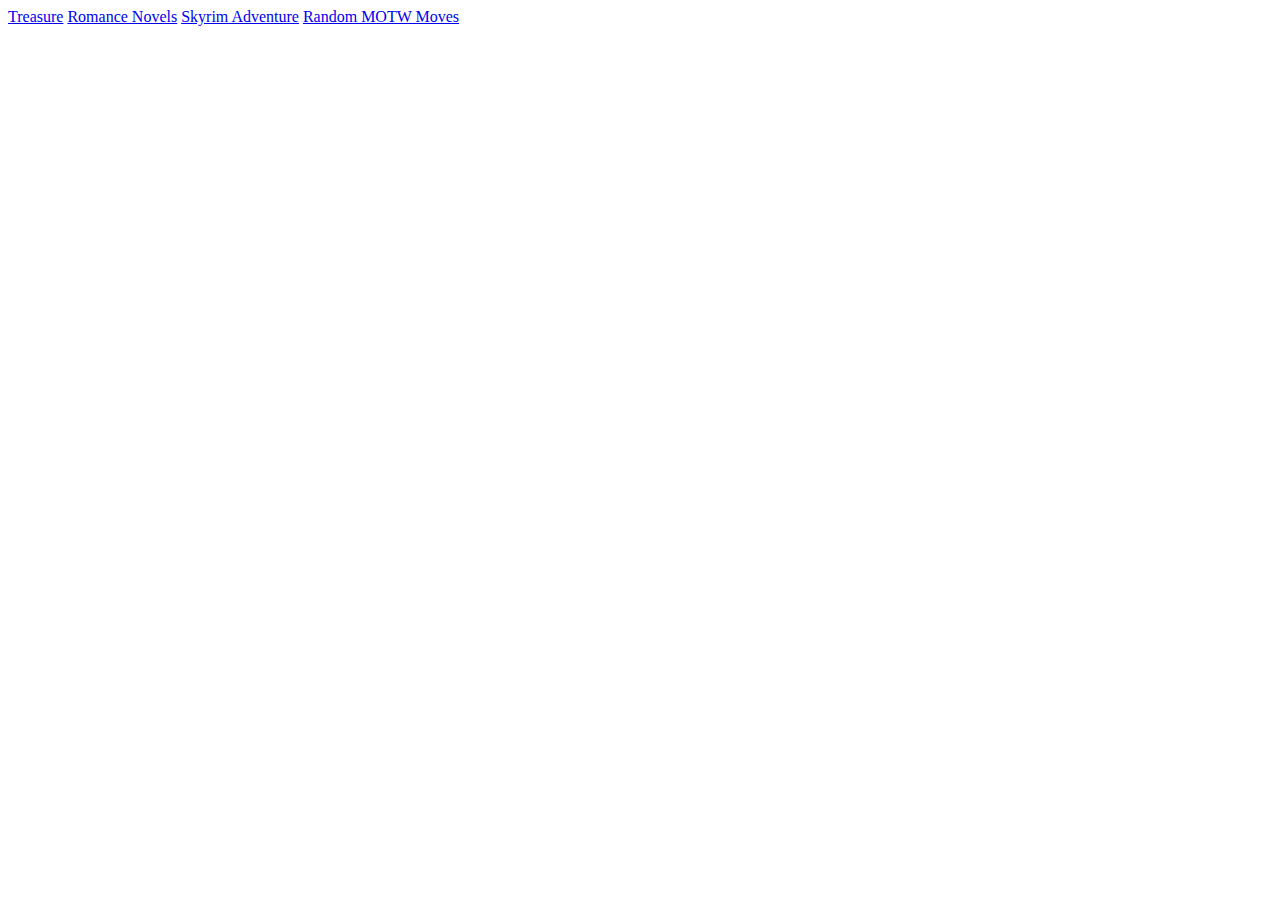
==== index.html @ c5a81545 "added first go at random hunter moves" ====
﻿<!DOCTYPE HTML>
<html>


<head>
	
	<script src="js/jquery-3.4.1.min.js"></script>
	<script src="js/RandomTreasureHoard.js" type="text/javascript"></script>
	<script src="js/GetRomanceNovels.js" type="text/javascript"></script>
	<script src="js/GetSkyrimAdventure.js" type="text/javascript"></script>
	<script src="js/GetRandomPlaybookMove.js" type="text/javascript"></script>
	<link rel="stylesheet" href="styles.css">
	
	<meta name="viewport" content="width=device-width, initial-scale=1" /> 

</head>
<body>


	<div class="sidebar">
		<a href="#RandomTreasureHoard" id=tab_Treasure onclick = "cleanUp(); get_treasureBody()">Treasure</a>
		<a href="#RandomFantasyRomanceNovel" id=tab_RomanceNovels onclick = "cleanUp(); get_RomanceNovelBody()">Romance Novels</a>
		<a href="#RandomSkyrimAdventure" id=tab_RandomSkyrimAdventure onclick = "cleanUp(); get_RandomSkyrimAdventure()">Skyrim Adventure</a>
		<a href="#RandomPlaybookMove" id=tab_RandomPlaybookMove onclick = "cleanUp(); get_RandomPlaybookMove()">Random MOTW Moves</a>

	</div>


	<div class="content">

		<div id="title"></div>
		<div id="main"></div>
		<div id="output"></div>

	</div>


</body>
</html>
<script>

	function cleanUp(){
		document.getElementById("title").innerHTML = "";
		document.getElementById("main").innerHTML = "";
		document.getElementById("output").innerHTML = "";

		document.getElementById("tab_Treasure").className = "inactive";
		document.getElementById("tab_RomanceNovels").className = "inactive";
		document.getElementById("tab_RandomSkyrimAdventure").className = "inactive";


	}

	function get_treasureBody(){

		

		document.getElementById("tab_Treasure").className = "active";

		document.getElementById("title").innerHTML = "<h1>DnD 5E Random Treasure Hoard</h1>";

		var output = "<select id=\"challenge_rating\" name=\"challenge_rating\" class=\"string\">" +
			"<option value=\"Challenge 0-4\">Challenge 0-4</option>" +
			"<option value=\"Challenge 5-10\">Challenge 5-10</option>"+
			"<option value=\"Challenge 11-16\">Challenge 11-16</option>" +
			"<option value=\"Challenge 17+\">Challenge 17+</option>"+
			"</select>"+
			"<input type=\"button\" value=\"Go!\" onclick=\"get_treasure()\">";

		document.getElementById("main").innerHTML = output;			

	}

    function get_treasure() {

        //Get Challenge Rating
		var challengeRating = document.getElementById("challenge_rating").value;

        output =  getTreasure(challengeRating);
		document.getElementById("output").innerHTML = output.join("<br>");

    }
	

	function get_RomanceNovelBody(){

		

		//Generate List

		document.getElementById("tab_RomanceNovels").className = "active";

		document.getElementById("title").innerHTML = "<h1>Random Fantasy Romance Novels</h1>";

		var novels = GetNovelNames();
		document.getElementById("main").innerHTML = "";
		document.getElementById("output").innerHTML = novels.join("<br>");

	}

	function get_RandomSkyrimAdventure(){

		document.getElementById("tab_RandomSkyrimAdventure").className = "active";

		var adventure = GetAdventure();

		document.getElementById("title").innerHTML = "<h1>Random Skyrim Adventure</h1>";
		document.getElementById("main").innerHTML = adventure;
		document.getElementById("output").innerHTML = "";

	}

	function get_RandomPlaybookMove(){

		document.getElementById("tab_RandomPlaybookMove").className = "active";

		var Move = GetPlaybookMove();

		document.getElementById("title").innerHTML = "<h1>Random MOTW Move</h1>";
		document.getElementById("main").innerHTML = Move;
		document.getElementById("output").innerHTML = "";

	}

</script>
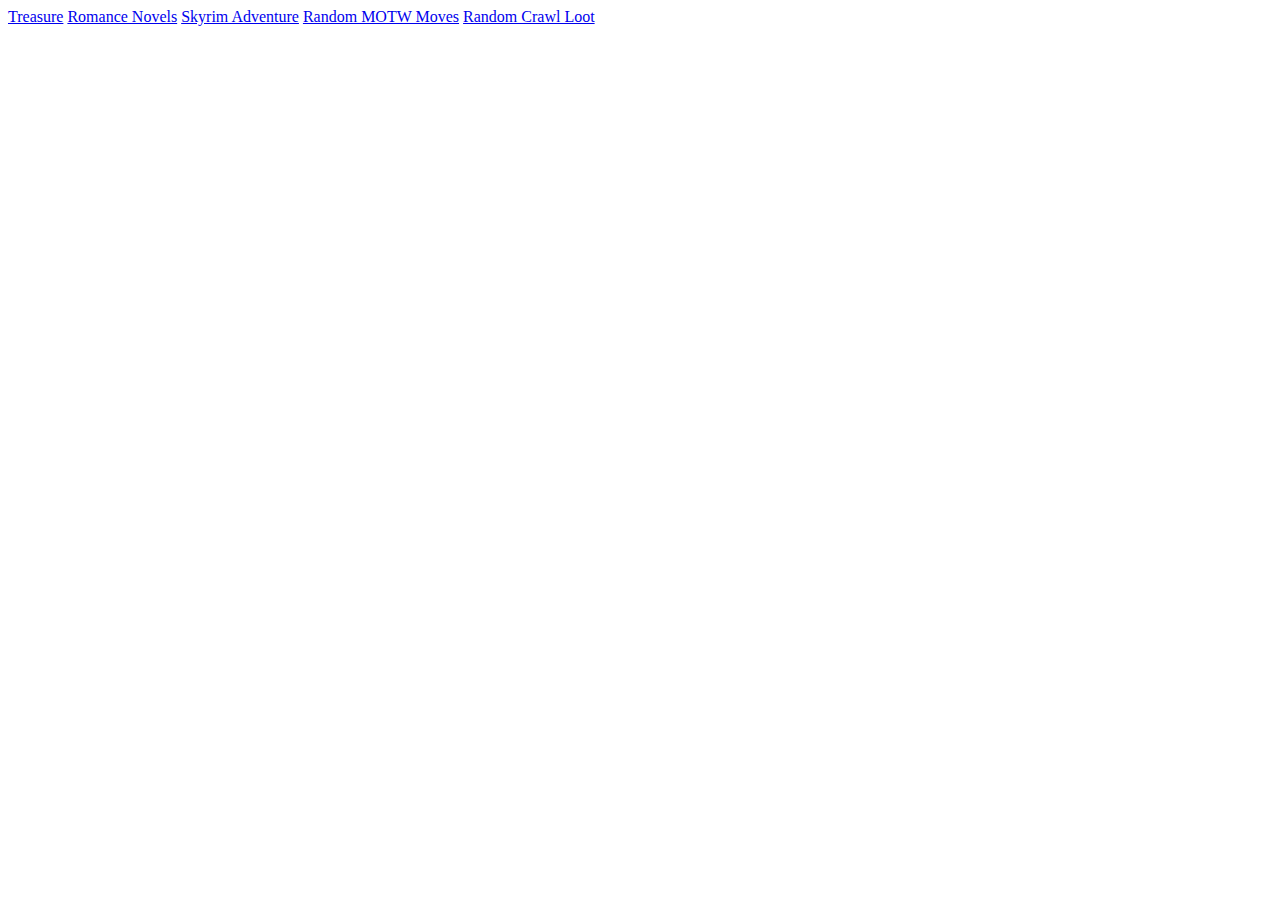
==== commit 4beca3d8: "fixed spaces" ====
--- a/index.html
+++ b/index.html
@@ -1,125 +1,141 @@
 ﻿<!DOCTYPE HTML>
 <html>
 
+<head>
+    <script src="js/jquery-3.4.1.min.js"></script>
+    <script src="js/RandomTreasureHoard.js" type="text/javascript"></script>
+    <script src="js/GetRomanceNovels.js" type="text/javascript"></script>
+    <script src="js/GetSkyrimAdventure.js" type="text/javascript"></script>
+    <script src="js/GetRandomPlaybookMove.js" type="text/javascript"></script>
+    <script src="js/GetRandomCrawlLoot.js" type="text/javascript"></script>
+    <link rel="stylesheet" href="styles.css">
+    <meta name="viewport" content="width=device-width, initial-scale=1" />
+    <style>
+        .spell-card {
+            border: 1px solid #000;
+            border-radius: 10px;
+            padding: 10px;
+            margin: 10px;
+            background-color: #f9f9f9;
+            box-shadow: 0 0 10px rgba(0, 0, 0, 0.1);
+        }
 
-<head>
-	
-	<script src="js/jquery-3.4.1.min.js"></script>
-	<script src="js/RandomTreasureHoard.js" type="text/javascript"></script>
-	<script src="js/GetRomanceNovels.js" type="text/javascript"></script>
-	<script src="js/GetSkyrimAdventure.js" type="text/javascript"></script>
-	<script src="js/GetRandomPlaybookMove.js" type="text/javascript"></script>
-	<link rel="stylesheet" href="styles.css">
-	
-	<meta name="viewport" content="width=device-width, initial-scale=1" /> 
+        .spell-card h2 {
+            margin: 0;
+            font-size: 1.5em;
+        }
 
+        .spell-card p {
+            margin: 5px 0;
+        }
+    </style>
 </head>
+
 <body>
+    <div class="sidebar">
+        <a href="#RandomTreasureHoard" id="tab_Treasure" onclick="cleanUp(); get_treasureBody()">Treasure</a>
+        <a href="#RandomFantasyRomanceNovel" id="tab_RomanceNovels" onclick="cleanUp(); get_RomanceNovelBody()">Romance Novels</a>
+        <a href="#RandomSkyrimAdventure" id="tab_RandomSkyrimAdventure" onclick="cleanUp(); get_RandomSkyrimAdventure()">Skyrim Adventure</a>
+        <a href="#RandomPlaybookMove" id="tab_RandomPlaybookMove" onclick="cleanUp(); get_RandomPlaybookMove()">Random MOTW Moves</a>
+        <a href="#RandomCrawlLoot" id="tab_RandomCrawlLoot" onclick="cleanUp(); get_RandomCrawlLoot()">Random Crawl Loot</a>
+    </div>
 
+    <div class="content">
+        <div id="title"></div>
+        <div id="main"></div>
+        <div id="output"></div>
+    </div>
+</body>
 
-	<div class="sidebar">
-		<a href="#RandomTreasureHoard" id=tab_Treasure onclick = "cleanUp(); get_treasureBody()">Treasure</a>
-		<a href="#RandomFantasyRomanceNovel" id=tab_RomanceNovels onclick = "cleanUp(); get_RomanceNovelBody()">Romance Novels</a>
-		<a href="#RandomSkyrimAdventure" id=tab_RandomSkyrimAdventure onclick = "cleanUp(); get_RandomSkyrimAdventure()">Skyrim Adventure</a>
-		<a href="#RandomPlaybookMove" id=tab_RandomPlaybookMove onclick = "cleanUp(); get_RandomPlaybookMove()">Random MOTW Moves</a>
-
-	</div>
-
-
-	<div class="content">
-
-		<div id="title"></div>
-		<div id="main"></div>
-		<div id="output"></div>
-
-	</div>
-
-
-</body>
 </html>
 <script>
+    function cleanUp() {
+        document.getElementById("title").innerHTML = "";
+        document.getElementById("main").innerHTML = "";
+        document.getElementById("output").innerHTML = "";
 
-	function cleanUp(){
-		document.getElementById("title").innerHTML = "";
-		document.getElementById("main").innerHTML = "";
-		document.getElementById("output").innerHTML = "";
+        document.getElementById("tab_Treasure").className = "inactive";
+        document.getElementById("tab_RomanceNovels").className = "inactive";
+        document.getElementById("tab_RandomSkyrimAdventure").className = "inactive";
+        document.getElementById("tab_RandomPlaybookMove").className = "inactive";
+        document.getElementById("tab_RandomCrawlLoot").className = "inactive";
+    }
 
-		document.getElementById("tab_Treasure").className = "inactive";
-		document.getElementById("tab_RomanceNovels").className = "inactive";
-		document.getElementById("tab_RandomSkyrimAdventure").className = "inactive";
+    function get_treasureBody() {
+        document.getElementById("tab_Treasure").className = "active";
+        document.getElementById("title").innerHTML = "<h1>DnD 5E Random Treasure Hoard</h1>";
 
+        var output = "<select id=\"challenge_rating\" name=\"challenge_rating\" class=\"string\">" +
+            "<option value=\"Challenge 0-4\">Challenge 0-4</option>" +
+            "<option value=\"Challenge 5-10\">Challenge 5-10</option>" +
+            "<option value=\"Challenge 11-16\">Challenge 11-16</option>" +
+            "<option value=\"Challenge 17+\">Challenge 17+</option>" +
+            "</select>" +
+            "<input type=\"button\" value=\"Go!\" onclick=\"get_treasure()\">";
 
-	}
-
-	function get_treasureBody(){
-
-		
-
-		document.getElementById("tab_Treasure").className = "active";
-
-		document.getElementById("title").innerHTML = "<h1>DnD 5E Random Treasure Hoard</h1>";
-
-		var output = "<select id=\"challenge_rating\" name=\"challenge_rating\" class=\"string\">" +
-			"<option value=\"Challenge 0-4\">Challenge 0-4</option>" +
-			"<option value=\"Challenge 5-10\">Challenge 5-10</option>"+
-			"<option value=\"Challenge 11-16\">Challenge 11-16</option>" +
-			"<option value=\"Challenge 17+\">Challenge 17+</option>"+
-			"</select>"+
-			"<input type=\"button\" value=\"Go!\" onclick=\"get_treasure()\">";
-
-		document.getElementById("main").innerHTML = output;			
-
-	}
+        document.getElementById("main").innerHTML = output;
+    }
 
     function get_treasure() {
+        var challengeRating = document.getElementById("challenge_rating").value;
+        var output = getTreasure(challengeRating);
+        document.getElementById("output").innerHTML = output.join("<br>");
+    }
 
-        //Get Challenge Rating
-		var challengeRating = document.getElementById("challenge_rating").value;
+    function get_RomanceNovelBody() {
+        document.getElementById("tab_RomanceNovels").className = "active";
+        document.getElementById("title").innerHTML = "<h1>Random Fantasy Romance Novels</h1>";
 
-        output =  getTreasure(challengeRating);
-		document.getElementById("output").innerHTML = output.join("<br>");
+        var novels = GetNovelNames();
+        document.getElementById("main").innerHTML = "";
+        document.getElementById("output").innerHTML = novels.join("<br>");
+    }
 
+    function get_RandomSkyrimAdventure() {
+        document.getElementById("tab_RandomSkyrimAdventure").className = "active";
+
+        var adventure = GetAdventure();
+        document.getElementById("title").innerHTML = "<h1>Random Skyrim Adventure</h1>";
+        document.getElementById("main").innerHTML = adventure;
+        document.getElementById("output").innerHTML = "";
     }
-	
 
-	function get_RomanceNovelBody(){
+    function get_RandomPlaybookMove() {
+        document.getElementById("tab_RandomPlaybookMove").className = "active";
 
-		
+        var Move = GetPlaybookMove();
+        document.getElementById("title").innerHTML = "<h1>Random MOTW Move</h1>";
+        document.getElementById("main").innerHTML = Move;
+        document.getElementById("output").innerHTML = "";
+    }
 
-		//Generate List
+    function get_RandomCrawlLoot() {
+        document.getElementById("tab_RandomCrawlLoot").className = "active";
+        document.getElementById("title").innerHTML = "<h1>Random Crawl Loot</h1>";
 
-		document.getElementById("tab_RomanceNovels").className = "active";
+        var output = "<input type='number' id='character_level' name='character_level' min='1' max='20' placeholder='Enter character level'>" +
+            "<input type='button' value='Go!' onclick='generateCrawlLoot()'>";
 
-		document.getElementById("title").innerHTML = "<h1>Random Fantasy Romance Novels</h1>";
+        document.getElementById("main").innerHTML = output;
+        document.getElementById("output").innerHTML = "";
+    }
 
-		var novels = GetNovelNames();
-		document.getElementById("main").innerHTML = "";
-		document.getElementById("output").innerHTML = novels.join("<br>");
+    function generateCrawlLoot() {
+        var characterLevel = document.getElementById("character_level").value;
+        var loot = GetCrawlLoot(characterLevel);
+        var output = "<div class='spell-card'>" +
+            "<h2>Magic Item</h2>" +
+            "<h1>Name: " + loot.equipment.EquipmentName + " of " + loot.spell.spellName + "</p>" +
+            "<p>This item allows you to cast the spell " + loot.spell.spellName + " once per long rest.</p>" +
 
-	}
+			"<p>Your spellcasting stat for this item is your classes primary ability stat. If your class has spell slots, you may use those spell slots to cast these spells additional times as long as the spell slot matches the spell level. </p>"
+			"<p>This item requires attunement. Attuning to an item requires a creature to spend a short rest focused on only that item while being in physical contact with it. An item can be attuned to only one creature at a time, and a creature can be attuned to no more than three magic items at a time. </p>" 
 
-	function get_RandomSkyrimAdventure(){
+			"<p>Damage: " + loot.equipment.damage + "</p>" +
+            "<p>Notes: " + loot.equipment.notes + "</p>" +
+            "<h2>Spell</h2>";
 
-		document.getElementById("tab_RandomSkyrimAdventure").className = "active";
-
-		var adventure = GetAdventure();
-
-		document.getElementById("title").innerHTML = "<h1>Random Skyrim Adventure</h1>";
-		document.getElementById("main").innerHTML = adventure;
-		document.getElementById("output").innerHTML = "";
-
-	}
-
-	function get_RandomPlaybookMove(){
-
-		document.getElementById("tab_RandomPlaybookMove").className = "active";
-
-		var Move = GetPlaybookMove();
-
-		document.getElementById("title").innerHTML = "<h1>Random MOTW Move</h1>";
-		document.getElementById("main").innerHTML = Move;
-		document.getElementById("output").innerHTML = "";
-
-	}
-
-</script>
+        output += "</div>";
+        document.getElementById("output").innerHTML = output;
+    }
+</script>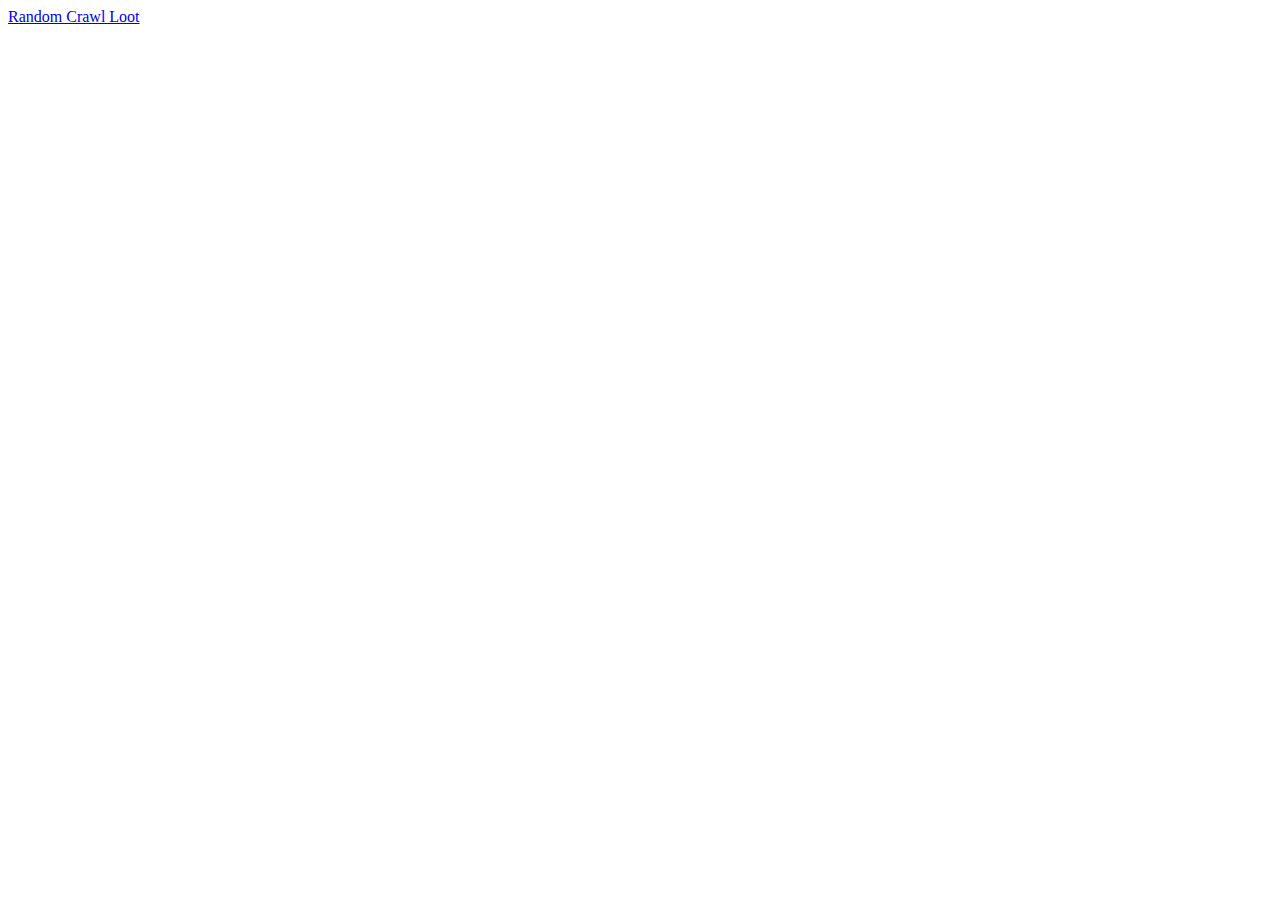
==== commit 461b7809: "remove spell list" ====
--- a/index.html
+++ b/index.html
@@ -3,10 +3,6 @@
 
 <head>
     <script src="js/jquery-3.4.1.min.js"></script>
-    <script src="js/RandomTreasureHoard.js" type="text/javascript"></script>
-    <script src="js/GetRomanceNovels.js" type="text/javascript"></script>
-    <script src="js/GetSkyrimAdventure.js" type="text/javascript"></script>
-    <script src="js/GetRandomPlaybookMove.js" type="text/javascript"></script>
     <script src="js/GetRandomCrawlLoot.js" type="text/javascript"></script>
     <link rel="stylesheet" href="styles.css">
     <meta name="viewport" content="width=device-width, initial-scale=1" />
@@ -33,10 +29,6 @@
 
 <body>
     <div class="sidebar">
-        <a href="#RandomTreasureHoard" id="tab_Treasure" onclick="cleanUp(); get_treasureBody()">Treasure</a>
-        <a href="#RandomFantasyRomanceNovel" id="tab_RomanceNovels" onclick="cleanUp(); get_RomanceNovelBody()">Romance Novels</a>
-        <a href="#RandomSkyrimAdventure" id="tab_RandomSkyrimAdventure" onclick="cleanUp(); get_RandomSkyrimAdventure()">Skyrim Adventure</a>
-        <a href="#RandomPlaybookMove" id="tab_RandomPlaybookMove" onclick="cleanUp(); get_RandomPlaybookMove()">Random MOTW Moves</a>
         <a href="#RandomCrawlLoot" id="tab_RandomCrawlLoot" onclick="cleanUp(); get_RandomCrawlLoot()">Random Crawl Loot</a>
     </div>
 
@@ -44,69 +36,22 @@
         <div id="title"></div>
         <div id="main"></div>
         <div id="output"></div>
+        <div id="spell-list"></div>
     </div>
 </body>
 
 </html>
 <script>
+    let spellListCache = null;
+
     function cleanUp() {
         document.getElementById("title").innerHTML = "";
         document.getElementById("main").innerHTML = "";
         document.getElementById("output").innerHTML = "";
+        document.getElementById("spell-list").innerHTML = "";
 
-        document.getElementById("tab_Treasure").className = "inactive";
-        document.getElementById("tab_RomanceNovels").className = "inactive";
-        document.getElementById("tab_RandomSkyrimAdventure").className = "inactive";
-        document.getElementById("tab_RandomPlaybookMove").className = "inactive";
         document.getElementById("tab_RandomCrawlLoot").className = "inactive";
-    }
-
-    function get_treasureBody() {
-        document.getElementById("tab_Treasure").className = "active";
-        document.getElementById("title").innerHTML = "<h1>DnD 5E Random Treasure Hoard</h1>";
-
-        var output = "<select id=\"challenge_rating\" name=\"challenge_rating\" class=\"string\">" +
-            "<option value=\"Challenge 0-4\">Challenge 0-4</option>" +
-            "<option value=\"Challenge 5-10\">Challenge 5-10</option>" +
-            "<option value=\"Challenge 11-16\">Challenge 11-16</option>" +
-            "<option value=\"Challenge 17+\">Challenge 17+</option>" +
-            "</select>" +
-            "<input type=\"button\" value=\"Go!\" onclick=\"get_treasure()\">";
-
-        document.getElementById("main").innerHTML = output;
-    }
-
-    function get_treasure() {
-        var challengeRating = document.getElementById("challenge_rating").value;
-        var output = getTreasure(challengeRating);
-        document.getElementById("output").innerHTML = output.join("<br>");
-    }
-
-    function get_RomanceNovelBody() {
-        document.getElementById("tab_RomanceNovels").className = "active";
-        document.getElementById("title").innerHTML = "<h1>Random Fantasy Romance Novels</h1>";
-
-        var novels = GetNovelNames();
-        document.getElementById("main").innerHTML = "";
-        document.getElementById("output").innerHTML = novels.join("<br>");
-    }
-
-    function get_RandomSkyrimAdventure() {
-        document.getElementById("tab_RandomSkyrimAdventure").className = "active";
-
-        var adventure = GetAdventure();
-        document.getElementById("title").innerHTML = "<h1>Random Skyrim Adventure</h1>";
-        document.getElementById("main").innerHTML = adventure;
-        document.getElementById("output").innerHTML = "";
-    }
-
-    function get_RandomPlaybookMove() {
-        document.getElementById("tab_RandomPlaybookMove").className = "active";
-
-        var Move = GetPlaybookMove();
-        document.getElementById("title").innerHTML = "<h1>Random MOTW Move</h1>";
-        document.getElementById("main").innerHTML = Move;
-        document.getElementById("output").innerHTML = "";
+        document.getElementById("tab_SpellList").className = "inactive";
     }
 
     function get_RandomCrawlLoot() {
@@ -120,22 +65,80 @@
         document.getElementById("output").innerHTML = "";
     }
 
-    function generateCrawlLoot() {
+    async function generateCrawlLoot() {
         var characterLevel = document.getElementById("character_level").value;
-        var loot = GetCrawlLoot(characterLevel);
+        var loot = GetCrawlLoot(characterLevel, spellListCache);
+        var spellDescription = loot.spell ? await getSpellDescription(loot.spell.spellName) : "None available for this level";
         var output = "<div class='spell-card'>" +
-            "<h2>Magic Item</h2>" +
-            "<h1>Name: " + loot.equipment.EquipmentName + " of " + loot.spell.spellName + "</p>" +
+            "<h1>Crawl Item</h1>" +
+            "<h2>Name: " + loot.equipment.EquipmentName + " of " + loot.spell.spellName + "</h2>" +
             "<p>This item allows you to cast the spell " + loot.spell.spellName + " once per long rest.</p>" +
-
-			"<p>Your spellcasting stat for this item is your classes primary ability stat. If your class has spell slots, you may use those spell slots to cast these spells additional times as long as the spell slot matches the spell level. </p>"
-			"<p>This item requires attunement. Attuning to an item requires a creature to spend a short rest focused on only that item while being in physical contact with it. An item can be attuned to only one creature at a time, and a creature can be attuned to no more than three magic items at a time. </p>" 
-
-			"<p>Damage: " + loot.equipment.damage + "</p>" +
+            "<p>Your spellcasting stat for this item is your class's primary ability stat. If your class has spell slots, you may use those spell slots to cast these spells additional times as long as the spell slot matches the spell level.</p>" +
+            "<p>This is an item specific to the Crawl and requires attunement. Attuning to an item requires a creature to spend a short rest focused on only that item while being in physical contact with it. An item can be attuned to only one creature at a time, and a creature can be attuned to 1 item per item slot.</p>" +
+            "<p>Weapon Damage: " + loot.equipment.damage + "</p>" +
             "<p>Notes: " + loot.equipment.notes + "</p>" +
             "<h2>Spell</h2>";
-
+        if (loot.spell) {
+            output += "<p>Name: " + loot.spell.spellName + "</p>" +
+                "<p>Level: " + (loot.spell.spellLevel === 0 ? "Cantrip" : loot.spell.spellLevel) + "</p>" +
+                "<p>Character Level: " + loot.spell.characterLevel + "</p>" +
+                "<p>Description: " + spellDescription + "</p>";
+        } else {
+            output += "<p>None available for this level</p>";
+        }
         output += "</div>";
         document.getElementById("output").innerHTML = output;
     }
+
+    async function getSpellDescription(spellName) {
+        const response = await fetch(`https://www.dnd5eapi.co/api/spells/${spellName.toLowerCase().replace(/ /g, '-')}`);
+        if (!response.ok) {
+            return "Description not available.";
+        }
+        const spellData = await response.json();
+        return spellData.desc.join(" ");
+    }
+
+    async function getSpellList() {
+        if (spellListCache) {
+            return spellListCache;
+        }
+        const response = await fetch('https://www.dnd5eapi.co/api/spells');
+        if (!response.ok) {
+            return [];
+        }
+        const spellList = await response.json();
+        const spellDetailsList = await Promise.all(spellList.results.map(async (spell) => {
+            const spellDetailsResponse = await fetch(`https://www.dnd5eapi.co${spell.url}`);
+            const spellDetails = await spellDetailsResponse.json();
+            return {
+                name: spell.name,
+                level: spellDetails.level
+            };
+        }));
+        spellListCache = spellDetailsList;
+        return spellListCache;
+    }
+
+    async function displaySpellList() {
+        const spells = await getSpellList();
+        let output = "<ul>";
+        for (const spell of spells) {
+            output += `<li>${spell.name} (Level: ${spell.level})</li>`;
+        }
+        output += "</ul>";
+        document.getElementById("spell-list").innerHTML = output;
+    }
+
+    function get_SpellList() {
+        document.getElementById("tab_SpellList").className = "active";
+        document.getElementById("title").innerHTML = "<h1>Spell List</h1>";
+        document.getElementById("main").innerHTML = "";
+        document.getElementById("output").innerHTML = "";
+        displaySpellList();
+    }
+
+    document.addEventListener("DOMContentLoaded", function() {
+        getSpellList(); // Fetch the spell list once when the page loads
+    });
 </script>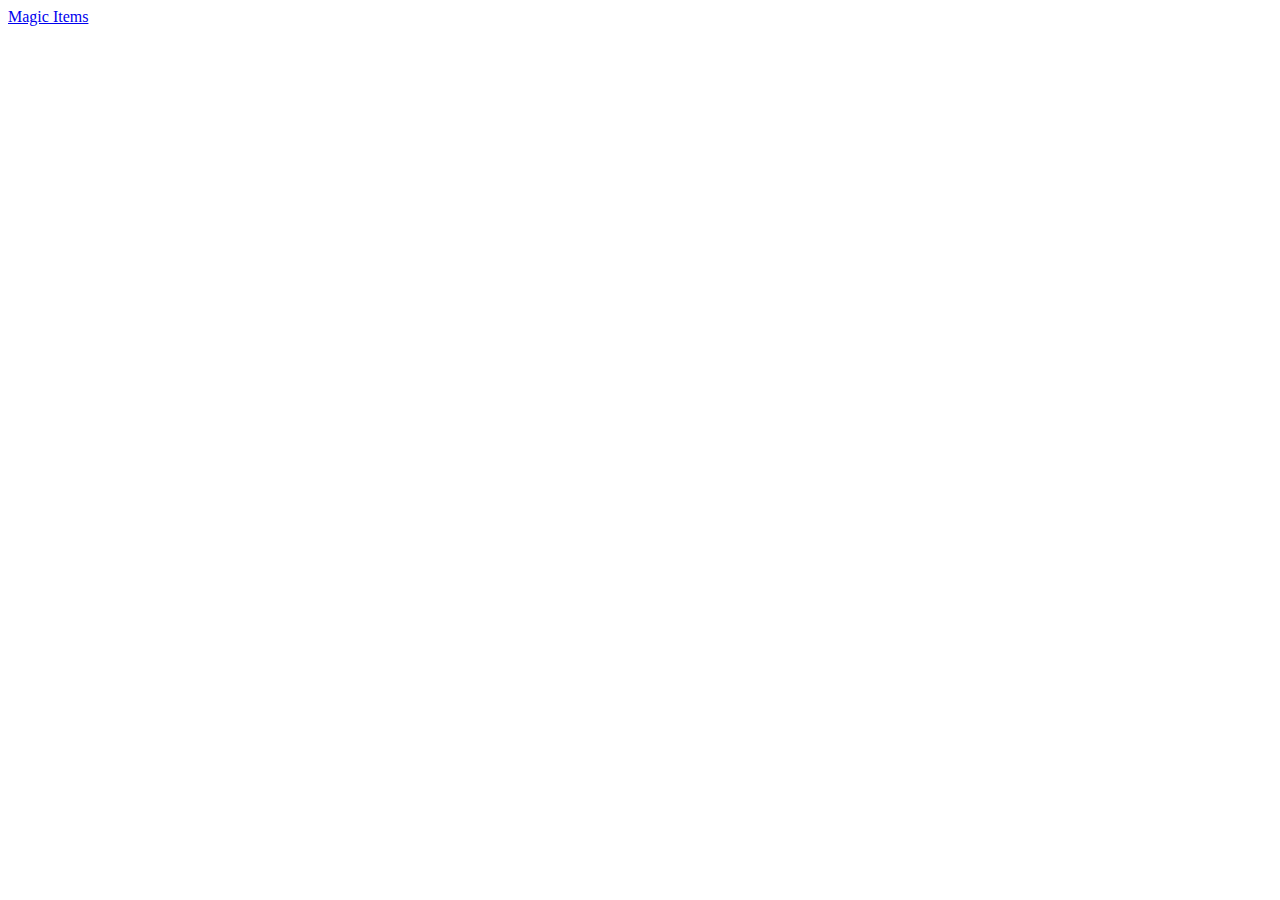
==== commit e71b754c: "fixed spells and equipment" ====
--- a/index.html
+++ b/index.html
@@ -1,11 +1,15 @@
 ﻿<!DOCTYPE HTML>
-<html>
+<html lang="en">
 
 <head>
+    <meta charset="UTF-8">
+    <meta name="viewport" content="width=device-width, initial-scale=1.0">
+    <title>RPG Equipment</title>
     <script src="js/jquery-3.4.1.min.js"></script>
-    <script src="js/GetRandomCrawlLoot.js" type="text/javascript"></script>
+    <script src="js/GetSpells.js" type="text/javascript"></script>
+    <script src="js/GetEquipment.js" defer></script>
+    <script src="js/GetMagicItem.js" defer></script>
     <link rel="stylesheet" href="styles.css">
-    <meta name="viewport" content="width=device-width, initial-scale=1" />
     <style>
         .spell-card {
             border: 1px solid #000;
@@ -29,116 +33,78 @@
 
 <body>
     <div class="sidebar">
-        <a href="#RandomCrawlLoot" id="tab_RandomCrawlLoot" onclick="cleanUp(); get_RandomCrawlLoot()">Random Crawl Loot</a>
+        <a href="#MagicItem" id="tab_MagicItem" onclick="cleanUp(); get_MagicItem()">Magic Items</a>
     </div>
 
     <div class="content">
         <div id="title"></div>
         <div id="main"></div>
         <div id="output"></div>
-        <div id="spell-list"></div>
     </div>
 </body>
 
-</html>
 <script>
     let spellListCache = null;
+    let equipmentListCache = null;
 
     function cleanUp() {
         document.getElementById("title").innerHTML = "";
         document.getElementById("main").innerHTML = "";
         document.getElementById("output").innerHTML = "";
-        document.getElementById("spell-list").innerHTML = "";
 
-        document.getElementById("tab_RandomCrawlLoot").className = "inactive";
-        document.getElementById("tab_SpellList").className = "inactive";
+        document.getElementById("tab_MagicItem").className = "active";
     }
 
-    function get_RandomCrawlLoot() {
-        document.getElementById("tab_RandomCrawlLoot").className = "active";
-        document.getElementById("title").innerHTML = "<h1>Random Crawl Loot</h1>";
+    function get_MagicItem() {
+        document.getElementById("tab_MagicItem").className = "active";
+        document.getElementById("title").innerHTML = "<h1>Magic Item</h1>";
 
-        var output = "<input type='number' id='character_level' name='character_level' min='1' max='20' placeholder='Enter character level'>" +
-            "<input type='button' value='Go!' onclick='generateCrawlLoot()'>";
+        var output = "<input type='number' id='character_level' name='character_level' min='1' max='20' value='1' placeholder='1'>" +
+            "<input type='button' value='Go!' onclick='generateMagicItem()'>";
 
         document.getElementById("main").innerHTML = output;
         document.getElementById("output").innerHTML = "";
     }
 
-    async function generateCrawlLoot() {
+    async function generateMagicItem() {
         var characterLevel = document.getElementById("character_level").value;
-        var loot = GetCrawlLoot(characterLevel, spellListCache);
-        var spellDescription = loot.spell ? await getSpellDescription(loot.spell.spellName) : "None available for this level";
-        var output = "<div class='spell-card'>" +
-            "<h1>Crawl Item</h1>" +
-            "<h2>Name: " + loot.equipment.EquipmentName + " of " + loot.spell.spellName + "</h2>" +
-            "<p>This item allows you to cast the spell " + loot.spell.spellName + " once per long rest.</p>" +
-            "<p>Your spellcasting stat for this item is your class's primary ability stat. If your class has spell slots, you may use those spell slots to cast these spells additional times as long as the spell slot matches the spell level.</p>" +
-            "<p>This is an item specific to the Crawl and requires attunement. Attuning to an item requires a creature to spend a short rest focused on only that item while being in physical contact with it. An item can be attuned to only one creature at a time, and a creature can be attuned to 1 item per item slot.</p>" +
-            "<p>Weapon Damage: " + loot.equipment.damage + "</p>" +
-            "<p>Notes: " + loot.equipment.notes + "</p>" +
-            "<h2>Spell</h2>";
-        if (loot.spell) {
-            output += "<p>Name: " + loot.spell.spellName + "</p>" +
-                "<p>Level: " + (loot.spell.spellLevel === 0 ? "Cantrip" : loot.spell.spellLevel) + "</p>" +
-                "<p>Character Level: " + loot.spell.characterLevel + "</p>" +
-                "<p>Description: " + spellDescription + "</p>";
-        } else {
-            output += "<p>None available for this level</p>";
-        }
-        output += "</div>";
+        var equipment = await getEquipment(characterLevel, equipmentListCache);
+        var spell = await getSpell(characterLevel, spellListCache);
+
+        //console.log(equipment);
+
+        var output = `
+        <div class='spell-card'>
+        <h2>${equipment.name} of ${spell.name}</h2>
+        <h3>${equipment.name}</h3>
+        <p>Category: ${equipment.category}</p>
+        <p>Rarity: ${equipment.rarity}</p>
+        ${equipment.category === 'Weapon' ? `
+        <p>Damage: ${equipment.damage}</p>
+        <p>Damage Type: ${equipment.damageType}</p>
+        ` : equipment.category === 'Armor' ? `
+        <p>Armor Type: ${equipment.armorType}</p>
+        <p>AC Bonus: ${equipment.acBonus}</p>
+        <p>Stealth Disadvantage: ${equipment.stealthDisadvantage}</p>
+        ` : `
+        
+        `}
+        <p>Description: ${equipment.description}</p>
+        <h3>${spell.name}</h3>
+        <p>${spell.description}</p>
+        <p>Range: ${spell.range}</p>
+        <p>Duration: ${spell.duration}</p>
+        <p>Casting Time: ${spell.castingTime}</p>
+        </div>`;
+
         document.getElementById("output").innerHTML = output;
     }
 
-    async function getSpellDescription(spellName) {
-        const response = await fetch(`https://www.dnd5eapi.co/api/spells/${spellName.toLowerCase().replace(/ /g, '-')}`);
-        if (!response.ok) {
-            return "Description not available.";
-        }
-        const spellData = await response.json();
-        return spellData.desc.join(" ");
-    }
+    document.addEventListener("DOMContentLoaded", async function() {
+        spellListCache = await getSpellList(); // Fetch the spell list once when the page loads
+        equipmentListCache = await getEquipmentList(); // Fetch the equipment list once when the page loads
+    });
 
-    async function getSpellList() {
-        if (spellListCache) {
-            return spellListCache;
-        }
-        const response = await fetch('https://www.dnd5eapi.co/api/spells');
-        if (!response.ok) {
-            return [];
-        }
-        const spellList = await response.json();
-        const spellDetailsList = await Promise.all(spellList.results.map(async (spell) => {
-            const spellDetailsResponse = await fetch(`https://www.dnd5eapi.co${spell.url}`);
-            const spellDetails = await spellDetailsResponse.json();
-            return {
-                name: spell.name,
-                level: spellDetails.level
-            };
-        }));
-        spellListCache = spellDetailsList;
-        return spellListCache;
-    }
 
-    async function displaySpellList() {
-        const spells = await getSpellList();
-        let output = "<ul>";
-        for (const spell of spells) {
-            output += `<li>${spell.name} (Level: ${spell.level})</li>`;
-        }
-        output += "</ul>";
-        document.getElementById("spell-list").innerHTML = output;
-    }
-
-    function get_SpellList() {
-        document.getElementById("tab_SpellList").className = "active";
-        document.getElementById("title").innerHTML = "<h1>Spell List</h1>";
-        document.getElementById("main").innerHTML = "";
-        document.getElementById("output").innerHTML = "";
-        displaySpellList();
-    }
-
-    document.addEventListener("DOMContentLoaded", function() {
-        getSpellList(); // Fetch the spell list once when the page loads
-    });
-</script>+</script>
+</html>